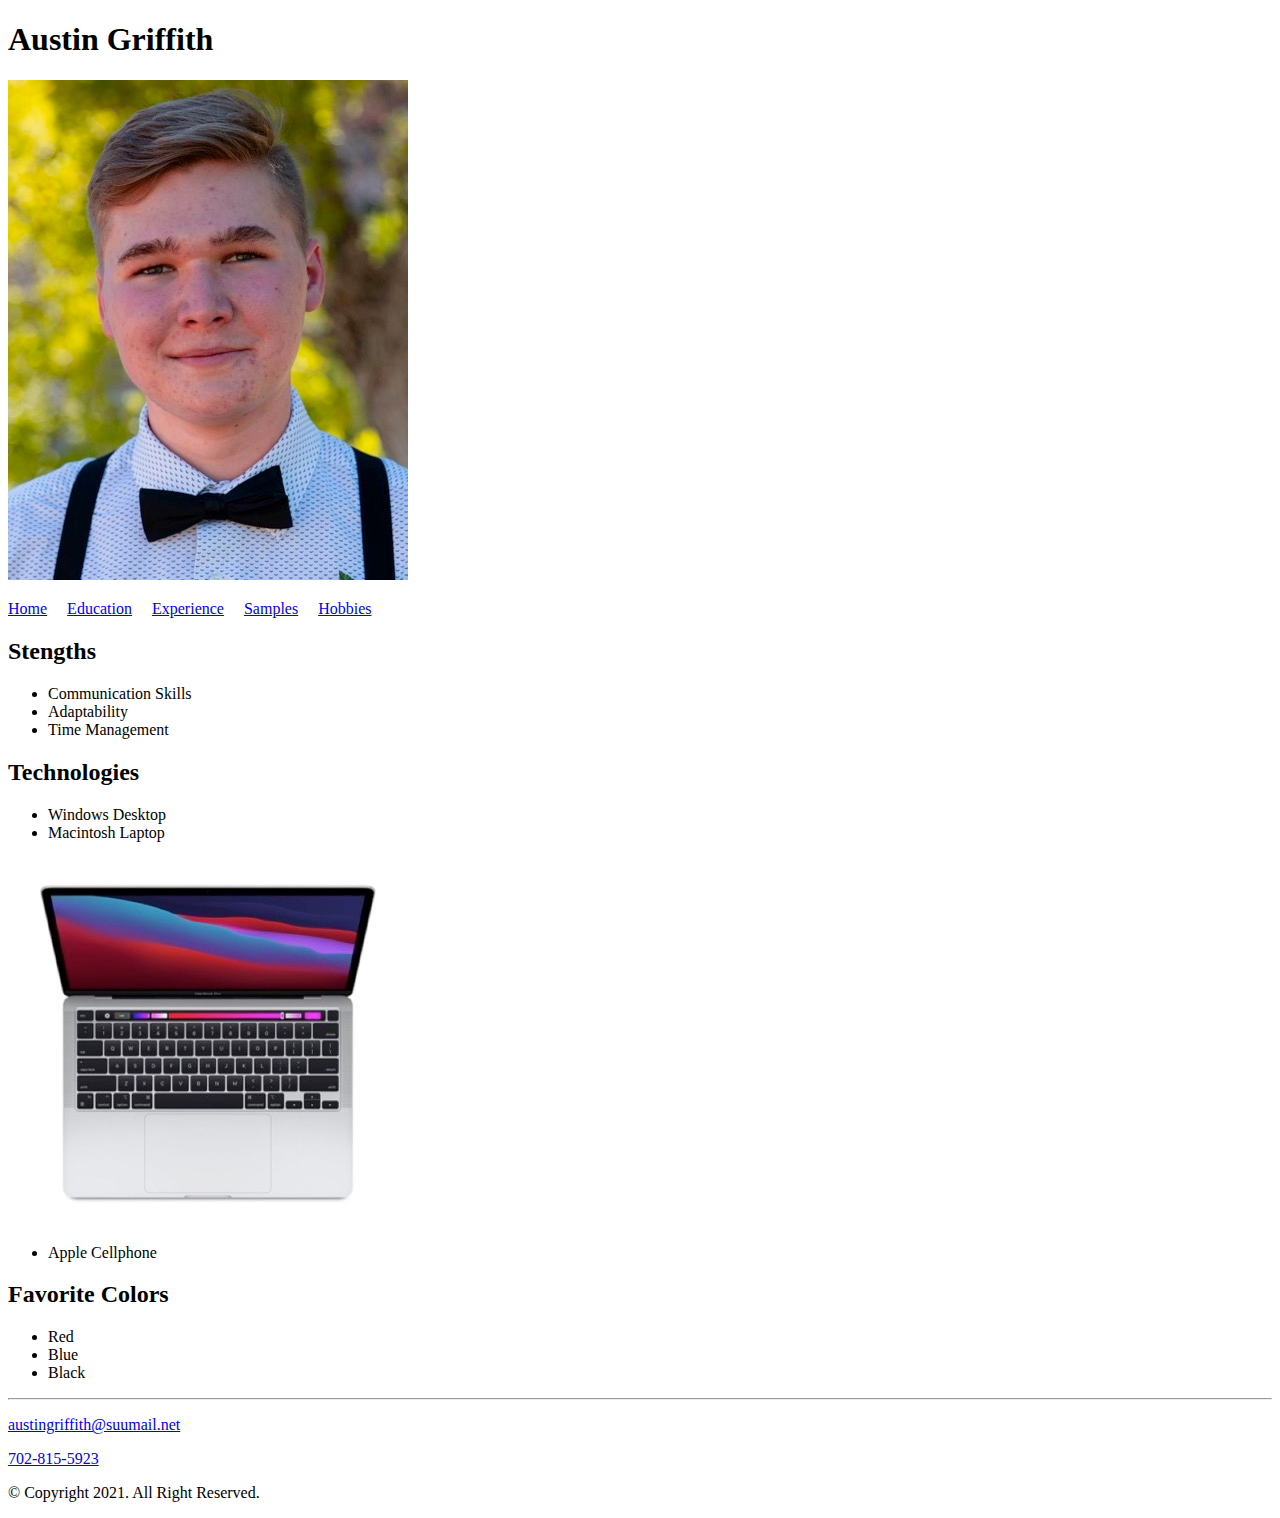
==== austinPortfolio.html @ ff538a88 "Stuff" ====
<!DOCTYPE html>
<!--
    Student Name: Austin Griffith
    File Name: index.html
-->

<html lang="en">
<head>
	<title>Austin Griffith</title>
	<meta charset="utf-8">
</head>

<body>
<!--Use the header for the website name or logo-->
	<header>
    	<h1>Austin Griffith</h1>
        <!--The img tag places an image onto your webpage-->
    	<img src="images/austingriffith.jpeg" alt="headshot of Austin Griffith" width="400" height="500">
	</header>
<!--Use the nav area to add hyperlinks to other pages within the website-->
	<nav>
    	<p><a href="index.html">Home</a> &nbsp; &nbsp;
        <a href="education.html">Education</a> &nbsp; &nbsp;
        <a href="experience.html">Experience</a> &nbsp; &nbsp;
        <a href="samples.html">Samples</a> &nbsp; &nbsp;
        <a href="hobbies.html">Hobbies</a></p>
	</nav>
<!--Use the main area to add the main content of the page-->
	<main>
        <!--The div tag helps to seperate different sections on your webpage-->
    	<div id="main">
            <h2>Stengths</h2>
                <!--The ul tag helps to create unordered list on your webpage-->
                <ul>
                    <li>Communication Skills</li>
                    <li>Adaptability</li>
                    <li>Time Management</li>
                </ul>
            <h2>Technologies</h2>
                <ul>
                    <li>Windows Desktop</li>
                    <li>Macintosh Laptop</li>
                </ul>
                <img src="images/maclaptop.jpeg" alt="Image of Macbook" width="400" height="366">
                <ul>
                    <li>Apple Cellphone</li>
                </ul>
            <h2>Favorite Colors</h2>
                <ul>
                    <li>Red</li>
                    <li>Blue</li>
                    <li>Black</li>
                </ul>
        </div>
	</main>
<!--Use the footer area to add webpage footer content-->
	<footer>
    	   <hr>
        <!--The a tag helps to turn text into hyperlinks-->
        <p><a href="mailto:austingriffith@suumail.net">austingriffith@suumail.net</a></p>
        <p><a href="tel:+17028155923">702-815-5923</a></p>
    	<p>&copy; Copyright 2021. All Right Reserved.</p>
	</footer>
</body>
</html>
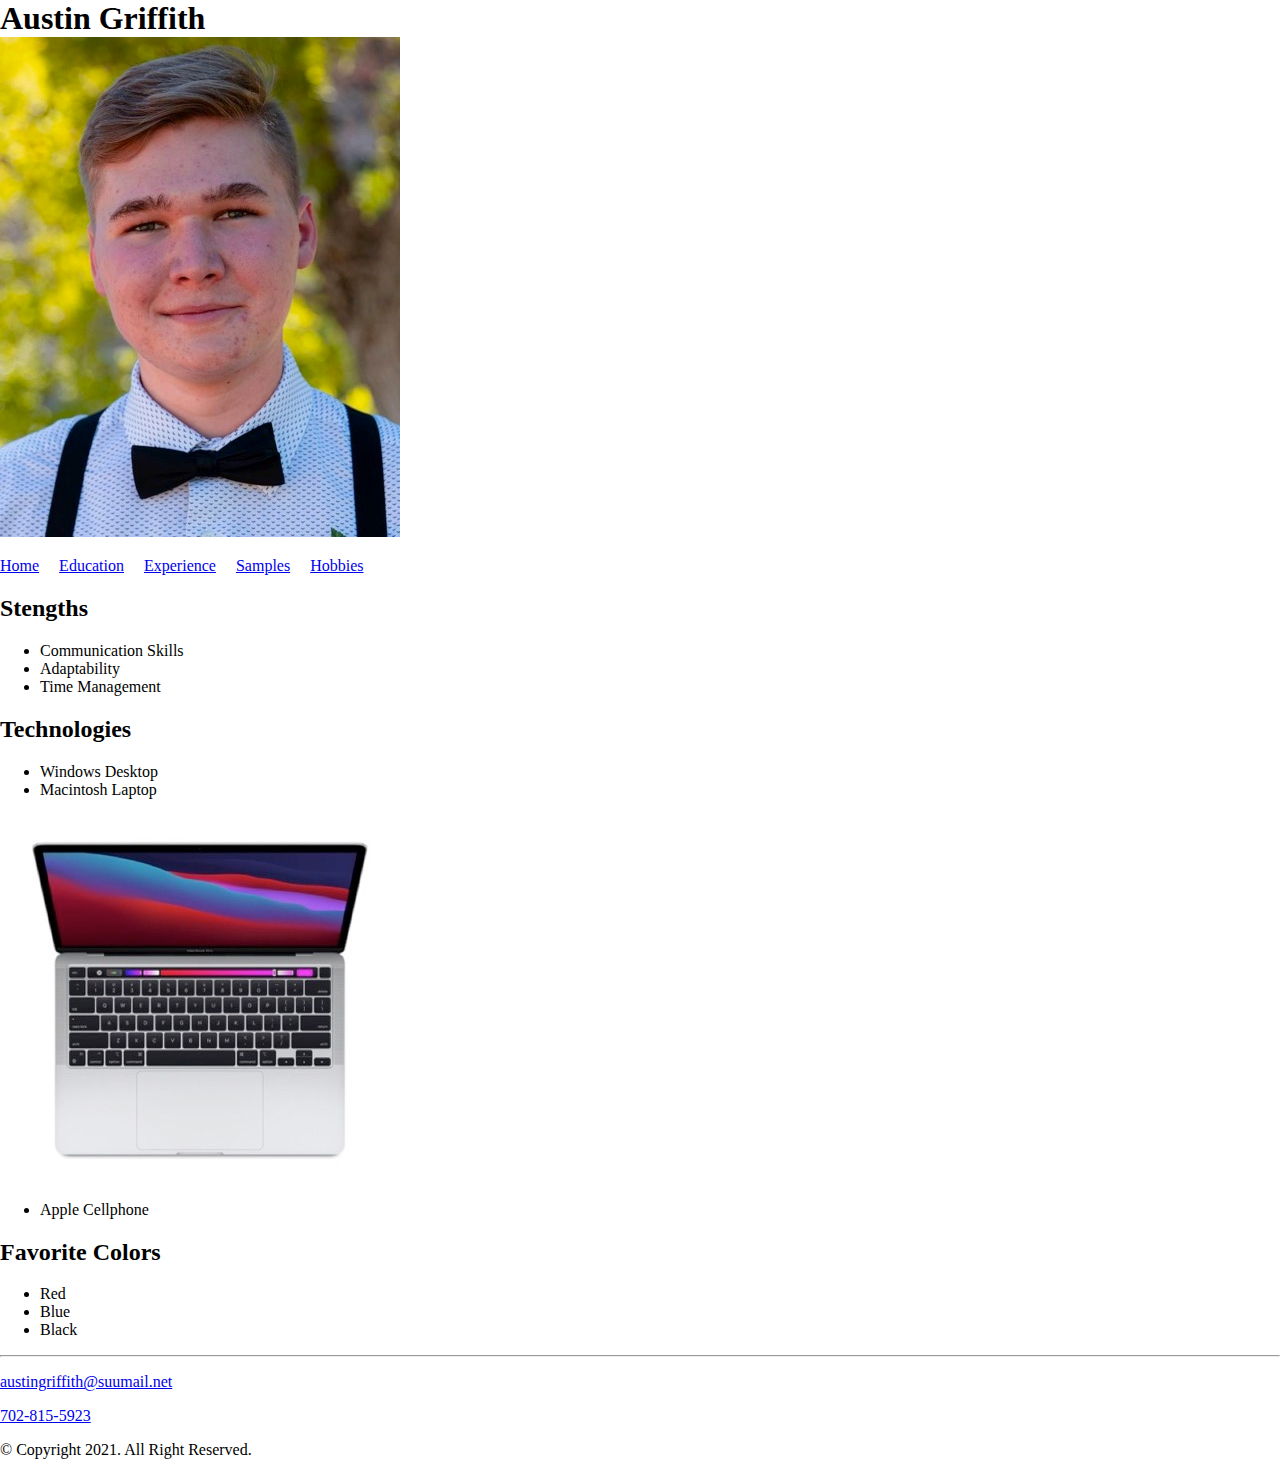
==== commit a3b72846: "Update austinPortfolio.html" ====
--- a/austinPortfolio.html
+++ b/austinPortfolio.html
@@ -8,6 +8,10 @@
 <head>
 	<title>Austin Griffith</title>
 	<meta charset="utf-8">
+    <meta name="viewport" content="width=device-width, initial-scale=1.0">
+    <link rel="stylesheet" type="text/css" href="css/styles.css">
+    <link href="https://cdn.jsdelivr.net/npm/bootstrap@5.0.0-beta3/dist/css/bootstrap.min.css" rel="stylesheet" integrity="sha384-eOJMYsd53ii+scO/bJGFsiCZc+5NDVN2yr8+0RDqr0Ql0h+rP48ckxlpbzKgwra6" crossorigin="anonymous">
+    <link rel="stylesheet" href="https://cdnjs.cloudflare.com/ajax/libs/font-awesome/4.7.0/css/font-awesome.min.css">
 </head>
 
 <body>
--- a/css/styles.css
+++ b/css/styles.css
@@ -0,0 +1,29 @@
+body, header, main, footer, h1, h3, section, article {
+    margin: 0;
+    padding: 0;
+    border: 0;
+}
+
+.fa {
+  padding: 20px;
+  font-size: 30px;
+  width: 50px;
+  text-align: center;
+  text-decoration: none;
+  margin: 5px 2px;
+}
+.fa:hover {
+    opacity: 0.7;
+}
+.fa-facebook {
+  background: #3B5998;
+  color: white;
+}
+.fa-twitter {
+  background: #55ACEE;
+  color: white;
+}
+
+@media only screen and (min-width: 600px) {
+	
+}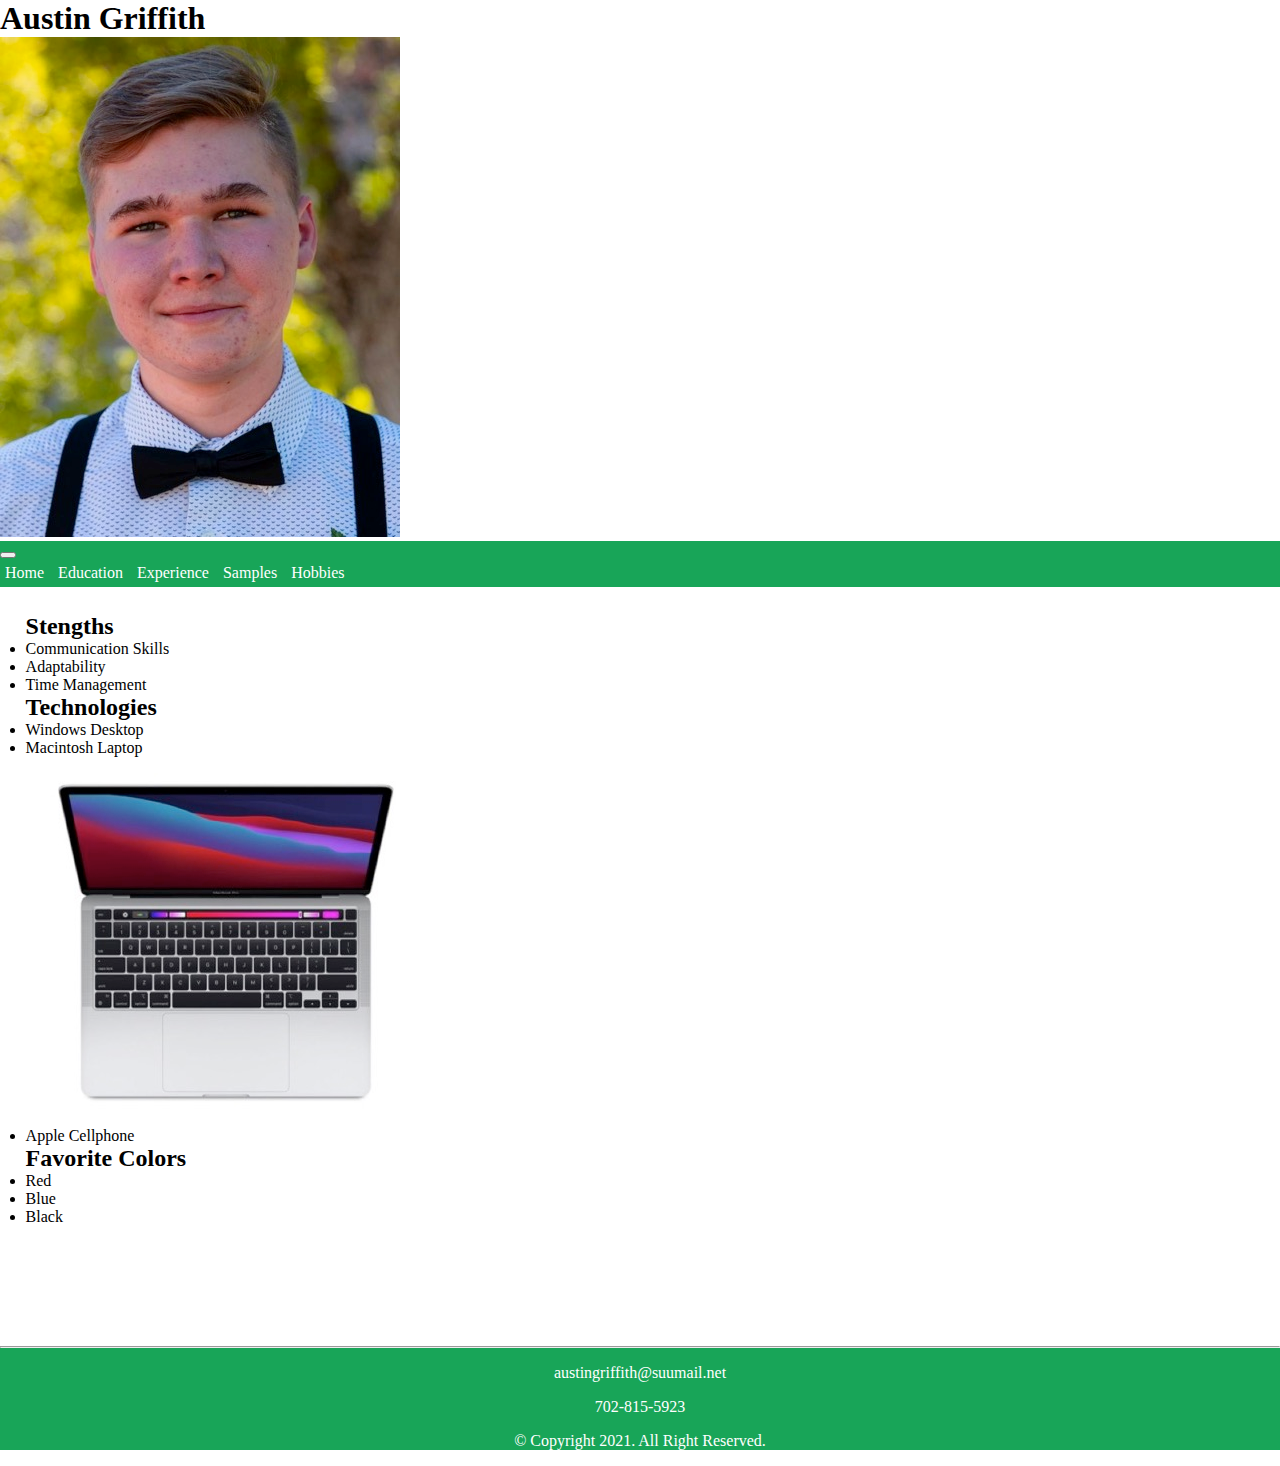
==== commit 91985030: "A" ====
--- a/austinPortfolio.html
+++ b/austinPortfolio.html
@@ -22,13 +22,31 @@
     	<img src="images/austingriffith.jpeg" alt="headshot of Austin Griffith" width="400" height="500">
 	</header>
 <!--Use the nav area to add hyperlinks to other pages within the website-->
-	<nav>
-    	<p><a href="index.html">Home</a> &nbsp; &nbsp;
-        <a href="education.html">Education</a> &nbsp; &nbsp;
-        <a href="experience.html">Experience</a> &nbsp; &nbsp;
-        <a href="samples.html">Samples</a> &nbsp; &nbsp;
-        <a href="hobbies.html">Hobbies</a></p>
-	</nav>
+	<nav class="navbar navbar-expand-sm  px-3">
+        <button class="navbar-toggler navbar-dark" type="button" data-toggle="collapse" data-target="#navbarResponsive" aria-controls="navbarResponsive" aria-expanded="false" aria-label="Toggle navigation">
+            <span class="navbar-toggler-icon"></span>
+        </button>
+        <div class="collapse navbar-collapse" id="navbarResponsive">
+            <ul class="navbar-nav">
+                <li class="nav-item">
+                    <a class="nav-link" href="austinPortfolio.html">Home</a>
+                </li>
+                <li class="nav-item">
+                    <a class="nav-link" href="#">Education</a>
+                </li>
+                <li class="nav-item">
+                    <a class="nav-link" href="#">Experience</a>
+                </li>
+                <li class="nav-item">
+                    <a class="nav-link" href="#">Samples</a>
+                </li>
+                <li class="nav-item">
+                    <a class="nav-link" href="#">Hobbies</a>
+                </li>
+            </ul>
+        </div>
+    </nav>
+
 <!--Use the main area to add the main content of the page-->
 	<main>
         <!--The div tag helps to seperate different sections on your webpage-->
--- a/css/styles.css
+++ b/css/styles.css
@@ -1,29 +1,141 @@
-body, header, main, footer, h1, h3, section, article {
+/*Kelly Green
+#18A558
+
+Neon Green
+#A3EBB1
+
+Blue Green
+#21B6A8
+
+Green
+#116530*/
+
+
+/*CSS Reset*/
+html, body {
     margin: 0;
     padding: 0;
     border: 0;
+    position: relative;
+}
+header, nav, nav li, main, ul,img, h1, h2, h3, footer {
+  margin: 0;
+  padding: 0;
+  border: 0;
 }
 
-.fa {
+.center {
+  display: block;
+  margin-left: auto;
+  margin-right: auto;
+}
+
+
+main{
+  padding: 2%;
+  min-height: 700px;
+}
+.grid-container {
+  display: grid;
+  grid-template-columns: auto auto;
+  grid-auto-columns: auto auto;
+}
+
+.grid-item-h1 {
+  text-align: center;
+  grid-column: 1 / span 2;
+  background-color: #18A558;
+  color: white;
+}
+.grid-item-single {
+  grid-column: 1 / span 2;
+}
+img.language {
+  width: 49%;
+  display: block;
+  margin: auto;
+  text-align: center;
+}
+
+
+
+nav, footer {
+  background-color: #18A558;
+  color: white;
+}
+nav li {
+  display: inline-block;
+  padding: 5px; 
+}
+nav a, footer a{
+  color: white;
+}
+
+a {
+  color: black;
+  text-decoration: none;
+}
+
+a:hover{
+  color: #A3EBB1;
+}
+
+footer  {
+  text-align: center;
+}
+
+td {
+  text-align: center;
+}
+td a {
+  margin: 2px;
+}
+ .fa {
   padding: 20px;
-  font-size: 30px;
-  width: 50px;
   text-align: center;
   text-decoration: none;
-  margin: 5px 2px;
-}
-.fa:hover {
-    opacity: 0.7;
+  border-radius: 15%;
 }
 .fa-facebook {
+  padding-left: 25px;
+  padding-right: 25px;
   background: #3B5998;
   color: white;
 }
 .fa-twitter {
+
   background: #55ACEE;
   color: white;
 }
 
-@media only screen and (min-width: 600px) {
-	
+/*Personalization snippets*/
+/**********************************************************************************************************/
+/*------Felise-------*/
+
+/*------Austin-------*/
+
+/*------Ethan-------*/
+
+/*------Kacie Rae-------*/
+
+
+
+
+/*Tablet+ Viewport*/
+@media only screen and (max-width: 600px) {
+
+  button, navbar-toggler {
+    color: white;
+  }
+
+/*Personalization snippets*/
+/*------Felise-------*/
+
+/*------Austin-------*/
+
+/*------Ethan-------*/
+
+/*------Kacie Rae-------*/	
+
+
 }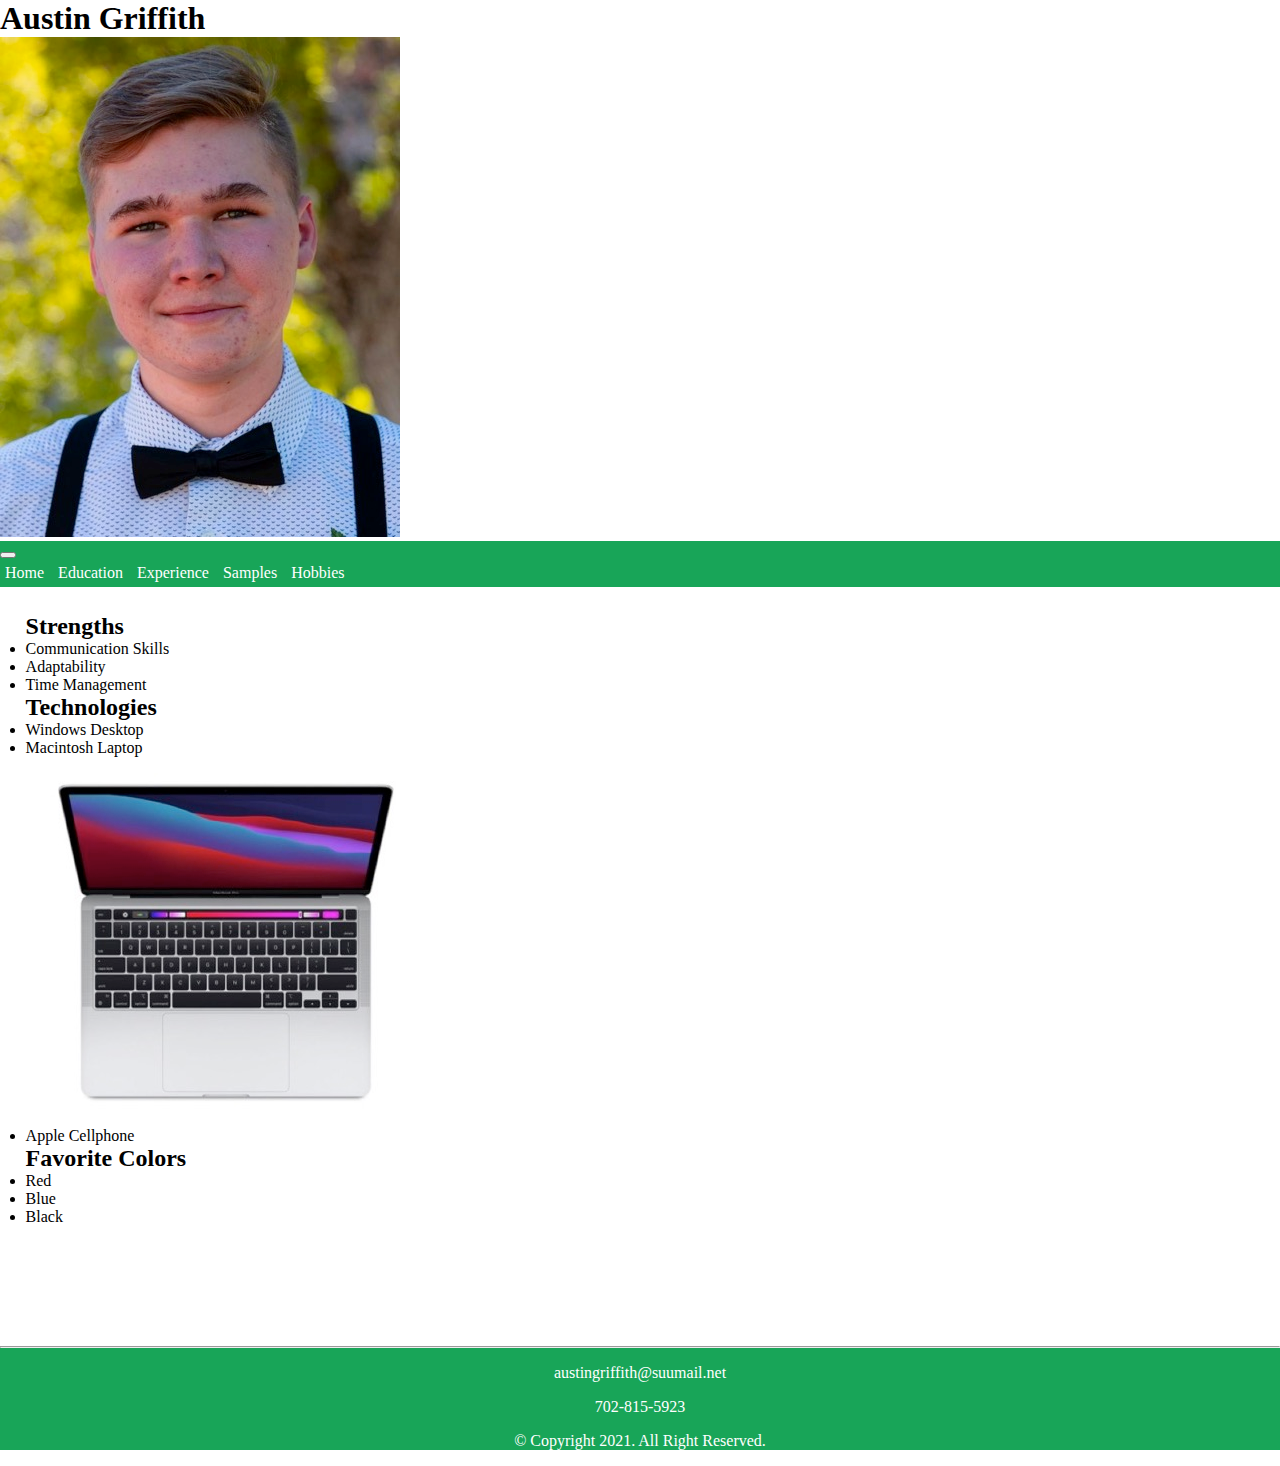
==== commit 2798ba33: "Update austinPortfolio.html" ====
--- a/austinPortfolio.html
+++ b/austinPortfolio.html
@@ -51,7 +51,7 @@
 	<main>
         <!--The div tag helps to seperate different sections on your webpage-->
     	<div id="main">
-            <h2>Stengths</h2>
+            <h2>Strengths</h2>
                 <!--The ul tag helps to create unordered list on your webpage-->
                 <ul>
                     <li>Communication Skills</li>
--- a/css/styles.css
+++ b/css/styles.css
@@ -26,8 +26,7 @@
 
 .center {
   display: block;
-  margin-left: auto;
-  margin-right: auto;
+  margin: auto;
 }
 
 
@@ -55,9 +54,19 @@
   display: block;
   margin: auto;
   text-align: center;
-}
-
-
+  padding: 10px;
+}
+
+img.htmlbasic {
+  max-width: 100%;
+  display: block;
+  margin: auto;
+  text-align: center;
+}
+
+li.titlelist {
+  margin-left: 5%;
+}
 
 nav, footer {
   background-color: #18A558;
@@ -76,8 +85,9 @@
   text-decoration: none;
 }
 
-a:hover{
+a:hover, a:active{
   color: #A3EBB1;
+  background-color: darkgreen;
 }
 
 footer  {
@@ -117,7 +127,67 @@
 /*------Ethan-------*/
 
 /*------Kacie Rae-------*/
-
+.rainbow {
+  margin: 0;
+  width: 100%;
+  text-align: center;
+  color: black;
+}
+.rainbow h1, .rainbow h2 {
+  -webkit-text-stroke-width: 1px;
+  -webkit-text-stroke-color: black;
+}
+.rainbow button {
+  border: 2px black solid;
+  margin-bottom: 5px;
+}
+/*252, 3, 49*/
+.red{
+  background-color: rgba(252, 3, 49, .5) ; 
+}
+.red h1 {
+  color: rgba(252, 3, 49, 1);
+}
+/*250, 118, 2*/
+.orange {
+  background-color: rgba(250, 118, 2, .5) ;
+  
+}
+.orange h1 {
+  color: rgba(250, 118, 2, 1);
+}
+/*252, 244, 3*/
+.yellow {
+  background-color: rgba(252, 244, 3, .5);
+  
+}
+.yellow h1 {
+  color: rgba(252, 244, 3, 1);
+}
+/*0, 217, 29*/
+.green {
+  background-color: rgba(0, 217, 29, .5) ;
+  
+}
+.green h1 {
+  color: rgba(0, 217, 29, 1);
+}
+/*0, 18, 217*/
+.blue{
+  background-color: rgba(0, 18, 217, .5) ;
+  
+}
+.blue h1 {
+  color: rgba(0, 18, 217, 1);
+}
+/*137, 0, 217*/
+.purple {
+  background-color: rgba(137, 0, 217, .5) ;
+  
+}
+.purple h1 {
+  color: rgba(137, 0, 217, 1);
+}
 
 
 
